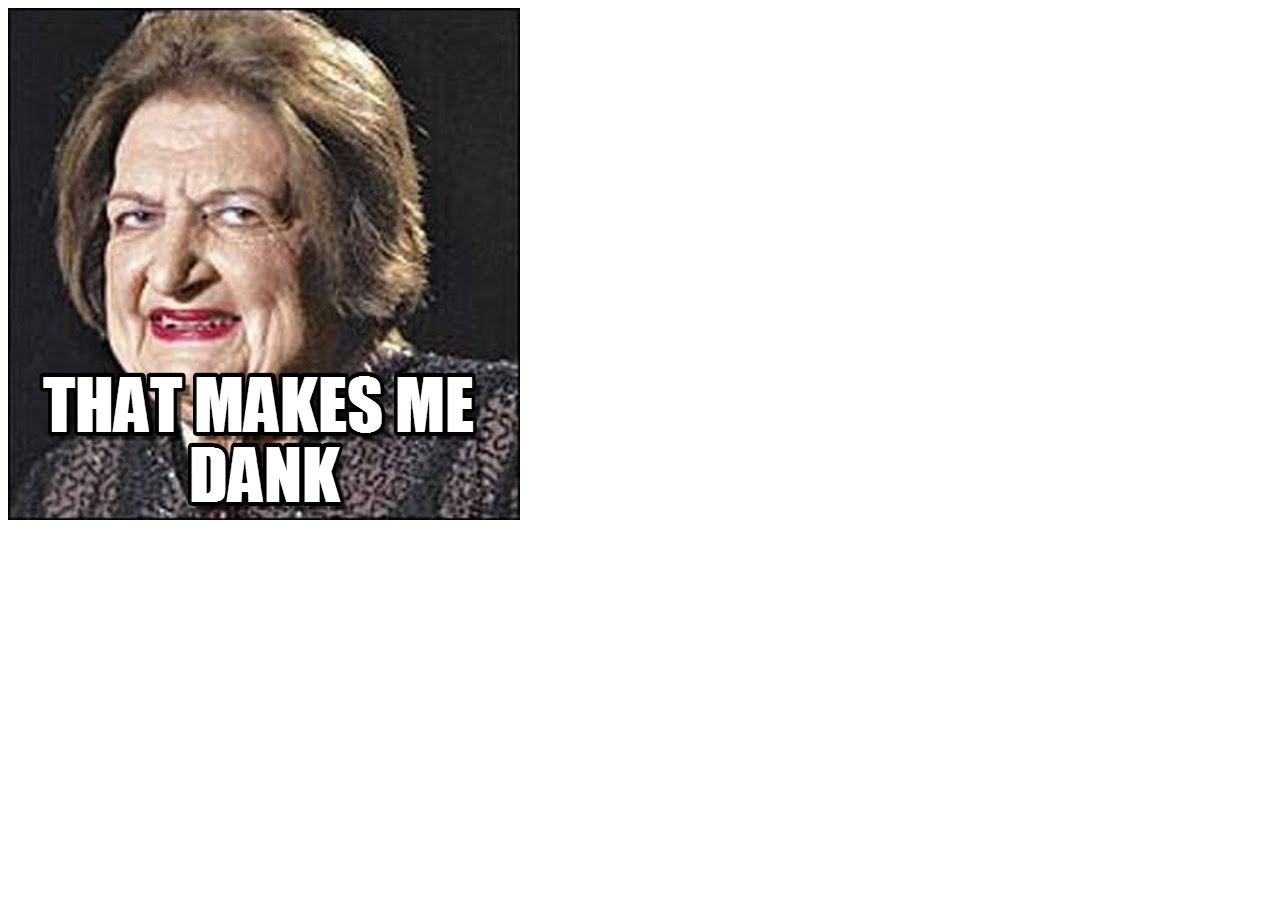
==== dankme.html @ 562d371e "made links good" ====
<!DOCTYPE html>
<html> 
    <head>
    <meta charset="utf-8">
    <meta http-equiv="X-UA-Compatable" content="IE=edge,chrome=1">
    </head>
    <body>
        <img src="/dank/me.jpg">
    </body>
</html>
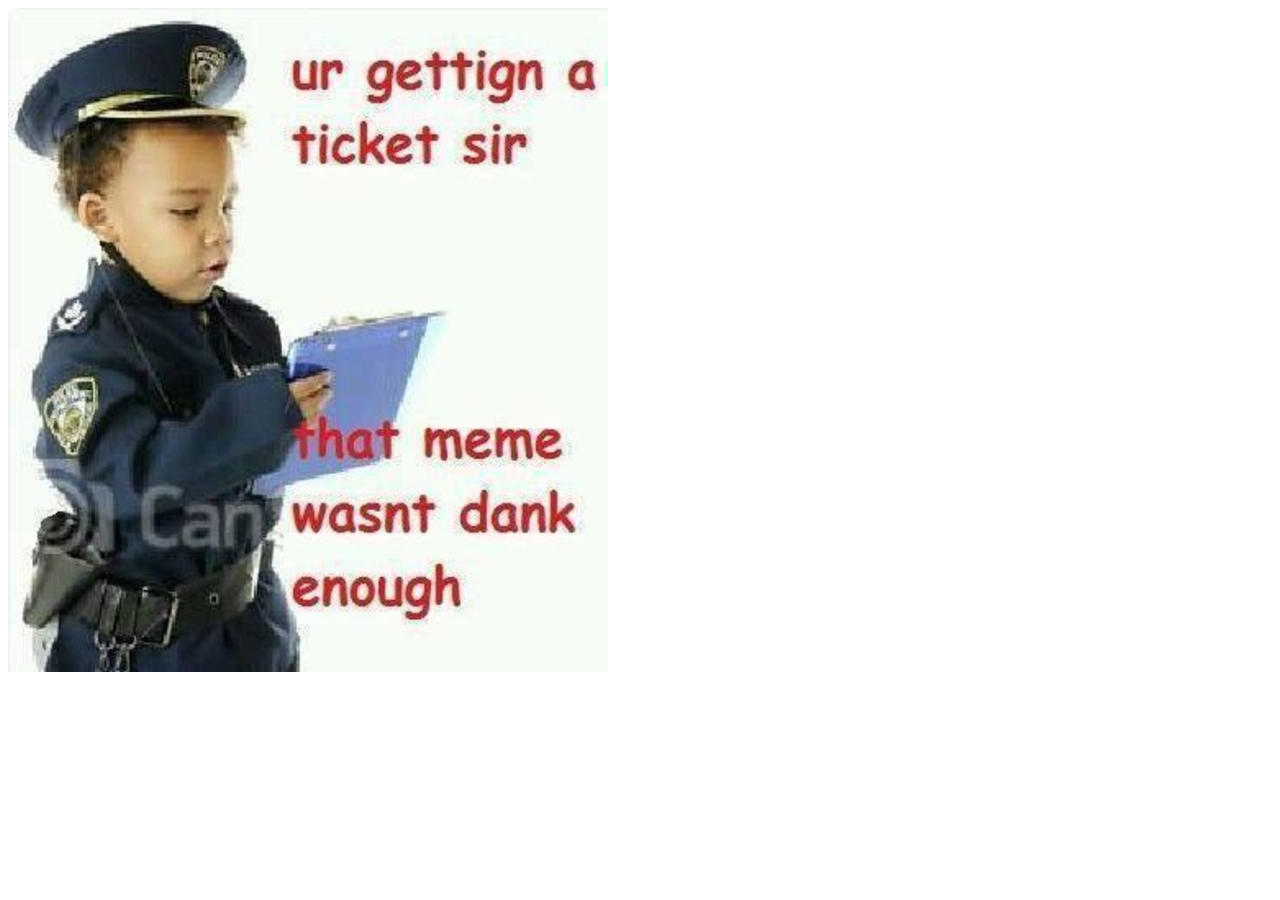
==== commit b7569e6f: "ME" ====
--- a/dankme.html
+++ b/dankme.html
@@ -5,6 +5,6 @@
     <meta http-equiv="X-UA-Compatable" content="IE=edge,chrome=1">
     </head>
     <body>
-        <img src="/dank/me.jpg">
+        <img src="/dank/555.jpg">
     </body>
-</html>+</html>
